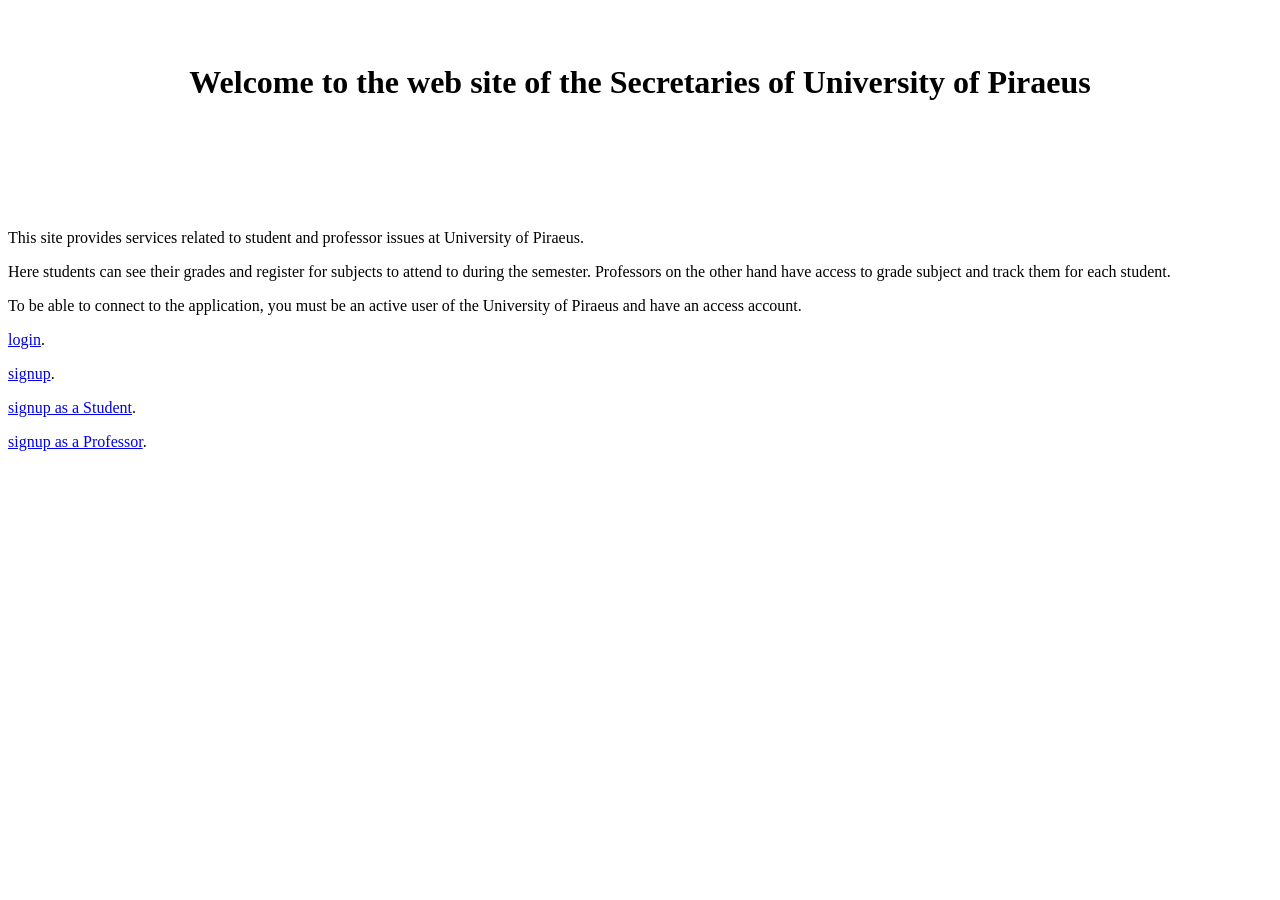
==== WebContent/index.html @ 9410707e "index mia p akoma" ====
<!DOCTYPE html>
<html>
<head>
<meta charset="UTF-8">
<title>test</title>
</head>
<body>
		<h1 align="center" style="margin-top:2em">Welcome to the web site of the Secretaries of University of Piraeus</h1>
        <p align="left" style="margin-top:8em"><font face="verdana">This site provides services related to student and professor issues at University of Piraeus.</font></p>
        <p align="left"><font face="verdana">Here students can see their grades and register for subjects to attend to during the semester. Professors on the other hand have access to grade subject and track them for each student. </font></p>
        <p align="left"><font face="verdana">To be able to connect to the application, you must be an active user of the University of Piraeus and have an access account. </font></p>
		<p> <a href="login.jsp">login</a>.</p>
		<p> <a href="signup.jsp">signup</a>.</p>
		<p> <a href="signupStudent.jsp">signup as a Student</a>.</p>
		<p> <a href="signupProfessor.jsp">signup as a Professor</a>.</p>
</body>
</html>
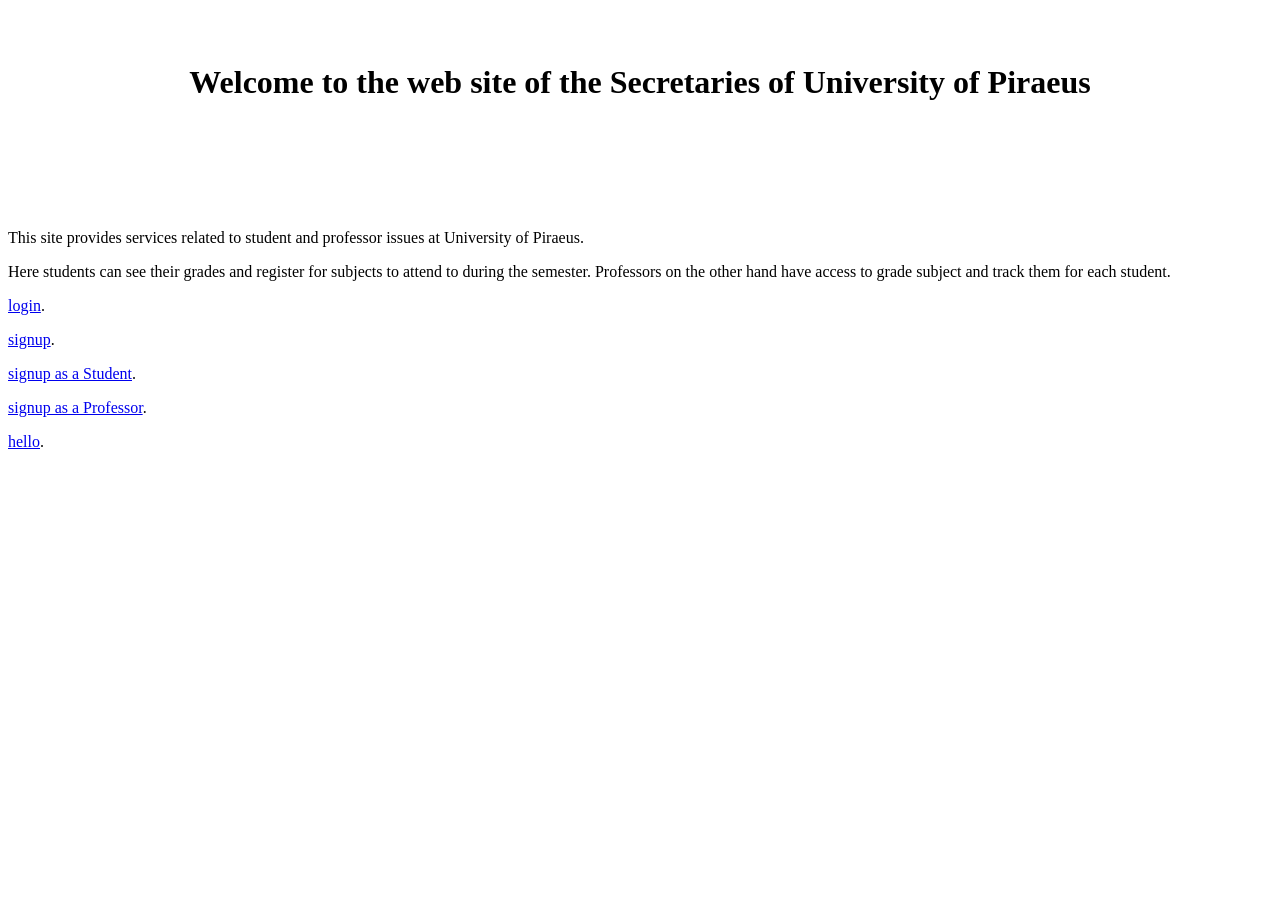
==== commit be182f8b: "test" ====
--- a/WebContent/index.html
+++ b/WebContent/index.html
@@ -8,10 +8,12 @@
 		<h1 align="center" style="margin-top:2em">Welcome to the web site of the Secretaries of University of Piraeus</h1>
         <p align="left" style="margin-top:8em"><font face="verdana">This site provides services related to student and professor issues at University of Piraeus.</font></p>
         <p align="left"><font face="verdana">Here students can see their grades and register for subjects to attend to during the semester. Professors on the other hand have access to grade subject and track them for each student. </font></p>
-        <p align="left"><font face="verdana">To be able to connect to the application, you must be an active user of the University of Piraeus and have an access account. </font></p>
-		<p> <a href="login.jsp">login</a>.</p>
+		<p> <a href="login.jsp">login</a>.</p>		
 		<p> <a href="signup.jsp">signup</a>.</p>
 		<p> <a href="signupStudent.jsp">signup as a Student</a>.</p>
 		<p> <a href="signupProfessor.jsp">signup as a Professor</a>.</p>
+		
+		
+		<p> <a href="hello.jsp">hello</a>.</p>
 </body>
 </html>
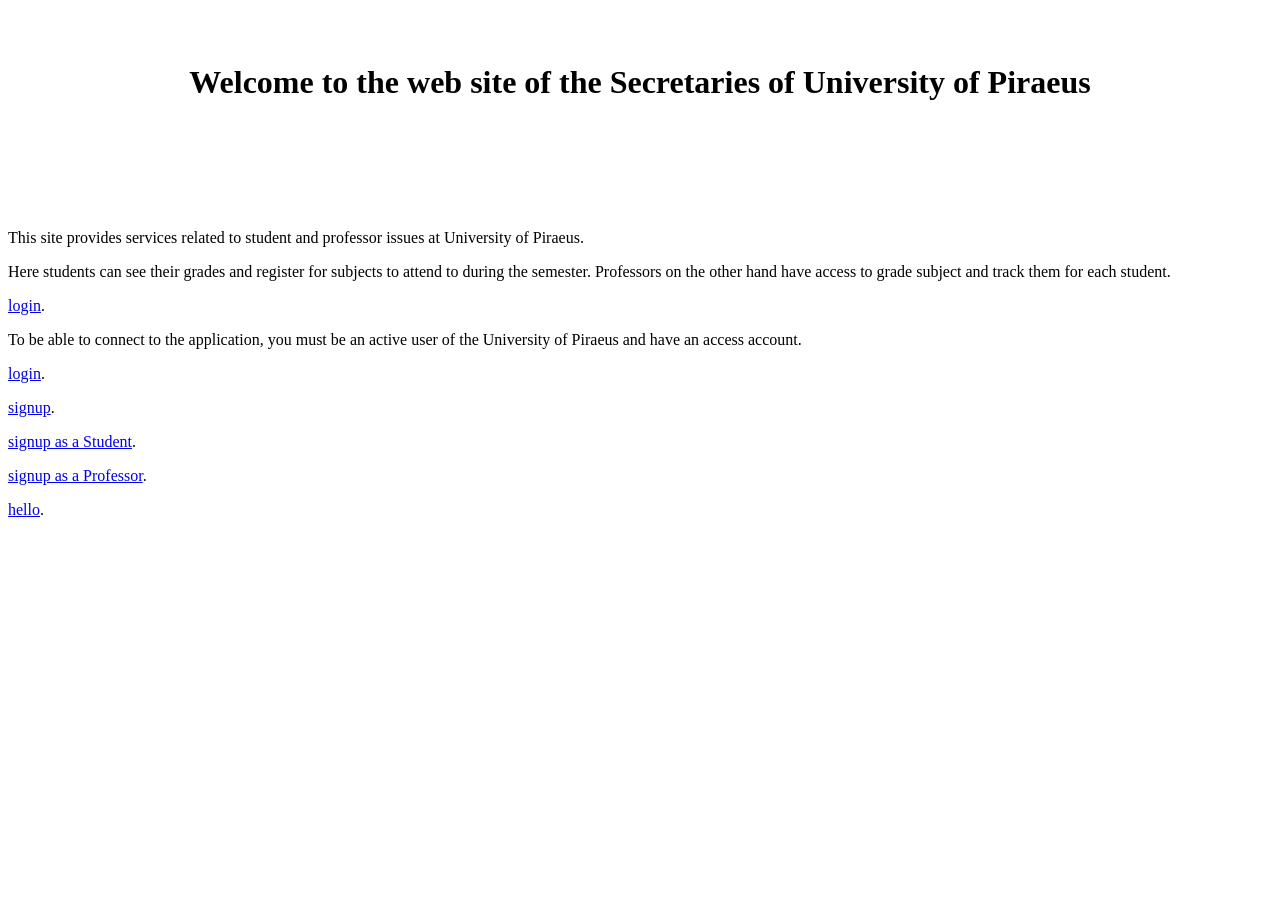
==== commit 91037e83: "test2" ====
--- a/WebContent/index.html
+++ b/WebContent/index.html
@@ -9,6 +9,8 @@
         <p align="left" style="margin-top:8em"><font face="verdana">This site provides services related to student and professor issues at University of Piraeus.</font></p>
         <p align="left"><font face="verdana">Here students can see their grades and register for subjects to attend to during the semester. Professors on the other hand have access to grade subject and track them for each student. </font></p>
 		<p> <a href="login.jsp">login</a>.</p>		
+        <p align="left"><font face="verdana">To be able to connect to the application, you must be an active user of the University of Piraeus and have an access account. </font></p>
+		<p> <a href="login.jsp">login</a>.</p>
 		<p> <a href="signup.jsp">signup</a>.</p>
 		<p> <a href="signupStudent.jsp">signup as a Student</a>.</p>
 		<p> <a href="signupProfessor.jsp">signup as a Professor</a>.</p>
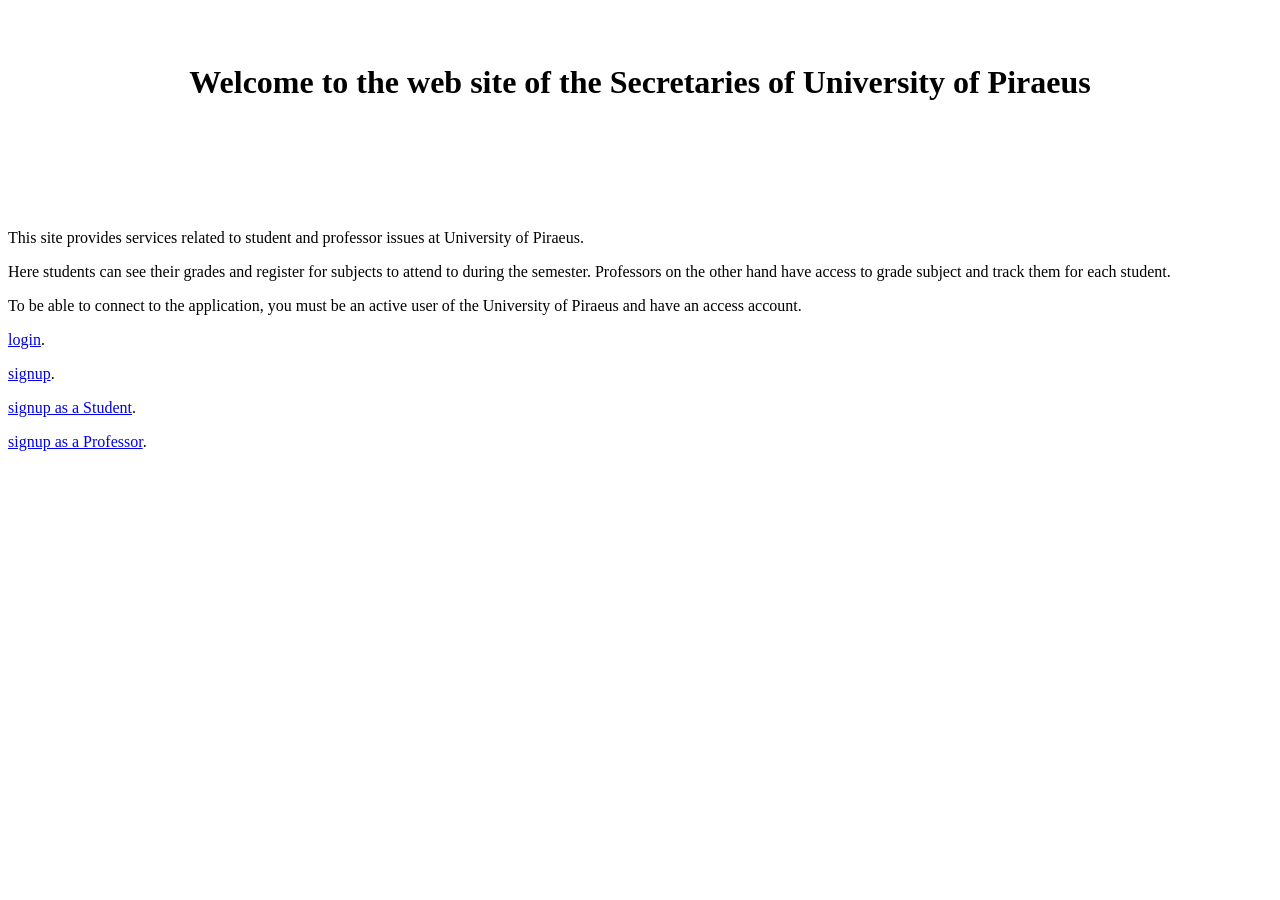
==== commit 96090705: "test3" ====
--- a/WebContent/index.html
+++ b/WebContent/index.html
@@ -8,14 +8,12 @@
 		<h1 align="center" style="margin-top:2em">Welcome to the web site of the Secretaries of University of Piraeus</h1>
         <p align="left" style="margin-top:8em"><font face="verdana">This site provides services related to student and professor issues at University of Piraeus.</font></p>
         <p align="left"><font face="verdana">Here students can see their grades and register for subjects to attend to during the semester. Professors on the other hand have access to grade subject and track them for each student. </font></p>
-		<p> <a href="login.jsp">login</a>.</p>		
-        <p align="left"><font face="verdana">To be able to connect to the application, you must be an active user of the University of Piraeus and have an access account. </font></p>
+		<p align="left"><font face="verdana">To be able to connect to the application, you must be an active user of the University of Piraeus and have an access account. </font></p>
 		<p> <a href="login.jsp">login</a>.</p>
 		<p> <a href="signup.jsp">signup</a>.</p>
 		<p> <a href="signupStudent.jsp">signup as a Student</a>.</p>
-		<p> <a href="signupProfessor.jsp">signup as a Professor</a>.</p>
+		<p> <a href="signupProfessor.jsp">signup as a Professor</a>.</p>		
 		
 		
-		<p> <a href="hello.jsp">hello</a>.</p>
 </body>
 </html>
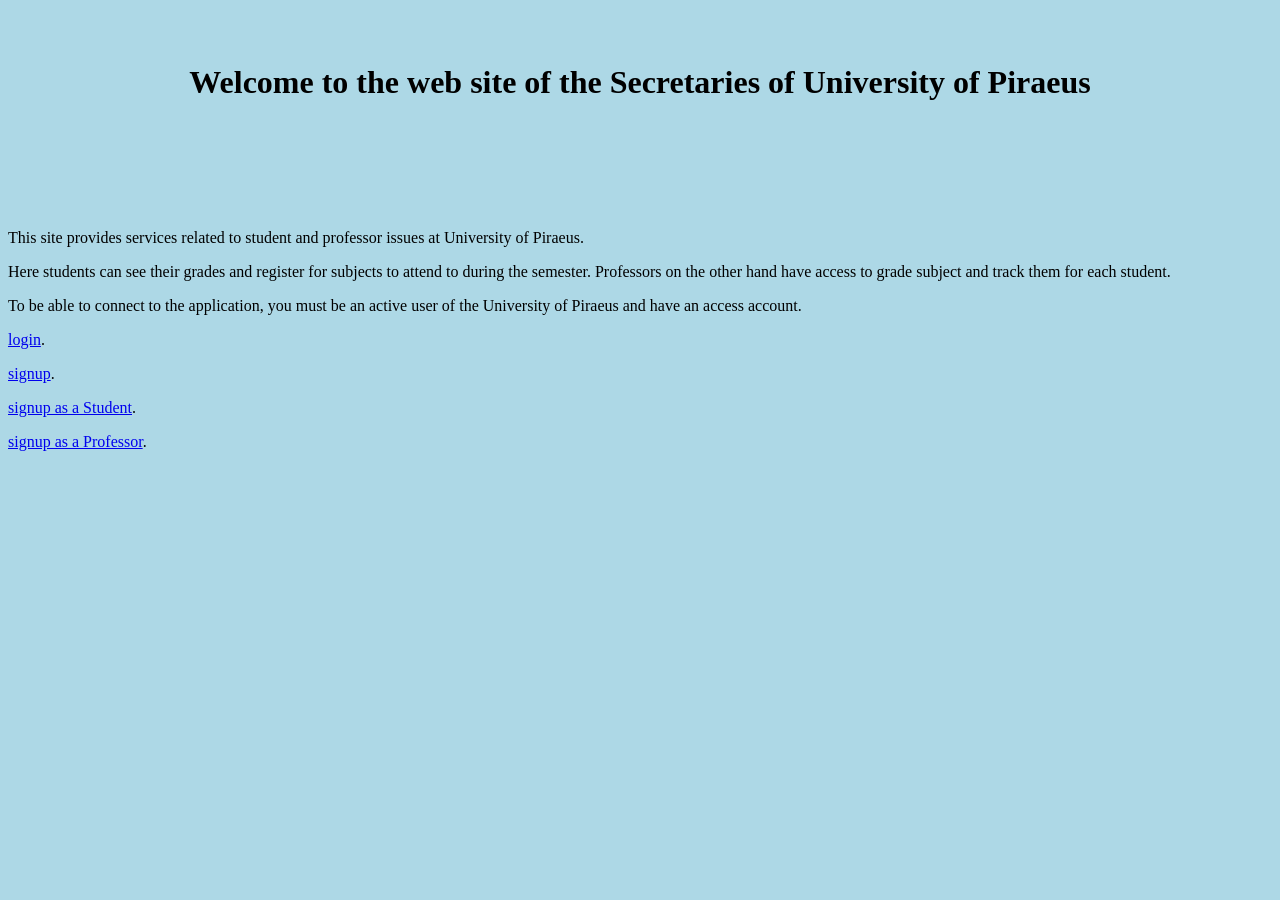
==== commit f292b6b7: "Fixed Menu Links for Prof" ====
--- a/WebContent/index.html
+++ b/WebContent/index.html
@@ -1,6 +1,8 @@
 <!DOCTYPE html>
 <html>
 <head>
+<title>Panepistimio</title>
+<link href="res/style.css" rel="stylesheet" type="text/css">
 <meta charset="UTF-8">
 <title>test</title>
 </head>
--- a/WebContent/res/style.css
+++ b/WebContent/res/style.css
@@ -0,0 +1,58 @@
+body {
+    background-color: lightblue;
+}
+
+ul{
+	margin: 0px;
+    padding: 0px;
+    list-style: none;
+    width: 100%;
+}
+ul li{
+	float: left;
+    width: 25%;
+    height: 5%;
+    background-color: black;
+    opacity: .8;
+    line-height: 40px;
+    text-align: center;
+    font-size: 20px;
+}
+ul li a {
+	text-decoration: none;
+    color: white;
+    display: block;
+}
+ul li a:hover {
+	background-color: green;
+}
+ul li ul li{
+	width: 100%;
+	display: none;
+}	
+ul li:hover ul li{
+	display: block;
+}
+.button {
+    float: left;
+    background-color: black;
+    color: white;
+    opacity: .8;
+    line-height: 40px;
+    text-align: center;
+    font-size: 20px;
+    text-decoration: none;
+    width: 30%;
+	margin-left: 35%;
+	margin-top:35%;
+        
+}
+
+table, th, td {
+    border: 1px solid black;
+    border-collapse: collapse;
+}
+th, td {
+    padding: 5px;
+    text-align: left;    
+}
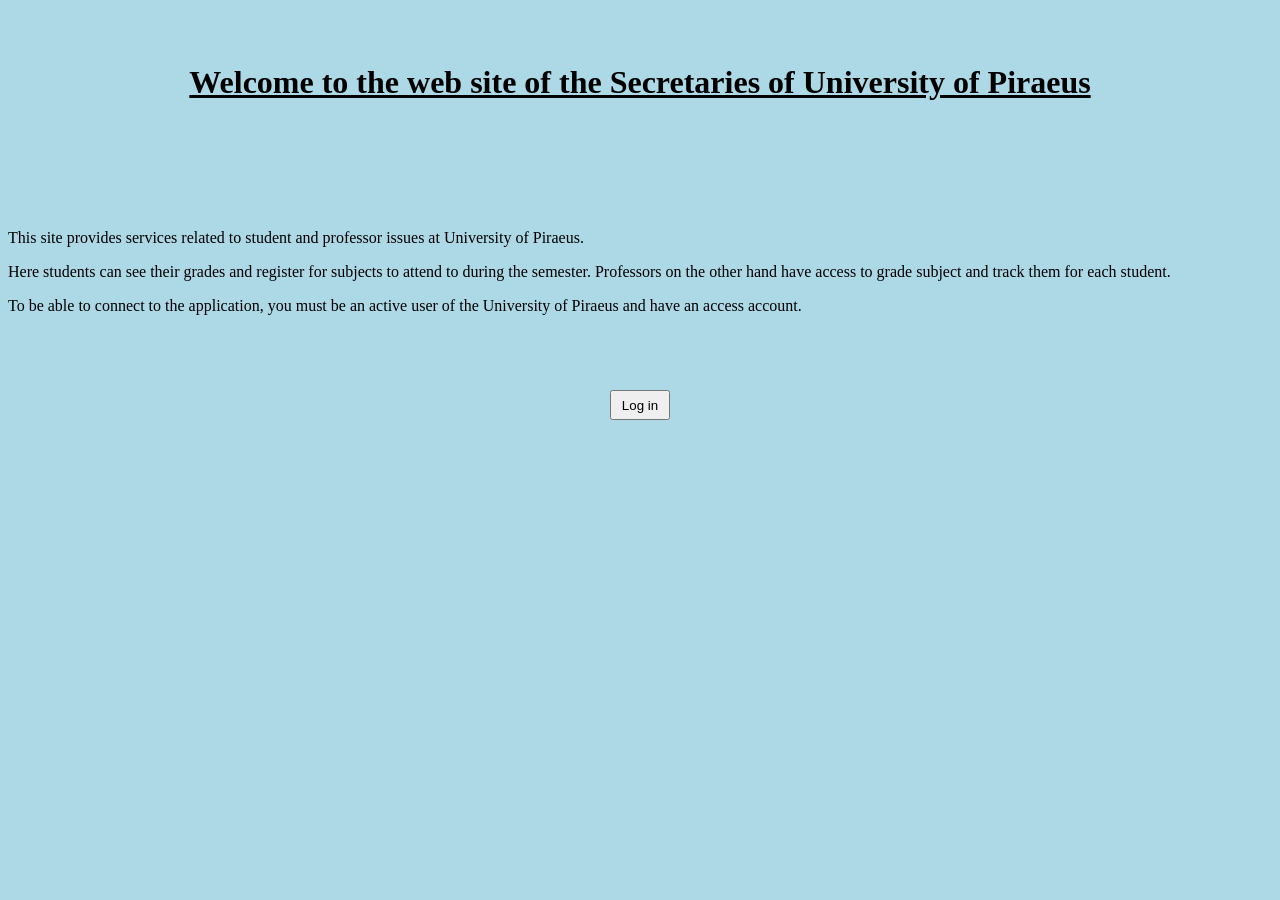
==== commit b30ab216: "final" ====
--- a/WebContent/index.html
+++ b/WebContent/index.html
@@ -4,18 +4,40 @@
 <title>Panepistimio</title>
 <link href="res/style.css" rel="stylesheet" type="text/css">
 <meta charset="UTF-8">
-<title>test</title>
+<title>University</title>
+<style>
+div.Login {
+    margin-top: 75px;
+    text-align: center;
+}
+
+</style>
 </head>
 <body>
-		<h1 align="center" style="margin-top:2em">Welcome to the web site of the Secretaries of University of Piraeus</h1>
-        <p align="left" style="margin-top:8em"><font face="verdana">This site provides services related to student and professor issues at University of Piraeus.</font></p>
-        <p align="left"><font face="verdana">Here students can see their grades and register for subjects to attend to during the semester. Professors on the other hand have access to grade subject and track them for each student. </font></p>
-		<p align="left"><font face="verdana">To be able to connect to the application, you must be an active user of the University of Piraeus and have an access account. </font></p>
-		<p> <a href="login.jsp">login</a>.</p>
-		<p> <a href="signup.jsp">signup</a>.</p>
-		<p> <a href="signupStudent.jsp">signup as a Student</a>.</p>
-		<p> <a href="signupProfessor.jsp">signup as a Professor</a>.</p>		
-		
-		
+	<h1 align="center" style="margin-top: 2em"><u>Welcome to the web site
+		of the Secretaries of University of Piraeus</u></h1>
+	<p align="left" style="margin-top: 8em">
+		<font face="verdana">This site provides services related to
+			student and professor issues at University of Piraeus.</font>
+	</p>
+	<p align="left">
+		<font face="verdana">Here students can see their grades and
+			register for subjects to attend to during the semester. Professors on
+			the other hand have access to grade subject and track them for each
+			student. </font>
+	</p>
+	<p align="left">
+		<font face="verdana">To be able to connect to the application,
+			you must be an active user of the University of Piraeus and have an
+			access account. </font>
+	</p>
+	<div class="Login">
+	<form action="login.jsp">
+		<input type="submit" value="Log in" text-align: center style="height:30px; width:60px" />
+	</form>
+	</div>
+
+
+
 </body>
 </html>
--- a/WebContent/res/style.css
+++ b/WebContent/res/style.css
@@ -1,58 +1,80 @@
 body {
-    background-color: lightblue;
+	background-color: lightblue;
 }
 
-ul{
+ul {
 	margin: 0px;
-    padding: 0px;
-    list-style: none;
-    width: 100%;
+	padding: 0px;
+	list-style: none;
+	width: 100%;
 }
-ul li{
+
+ul li {
 	float: left;
-    width: 25%;
-    height: 5%;
-    background-color: black;
-    opacity: .8;
-    line-height: 40px;
-    text-align: center;
-    font-size: 20px;
+	width: 25%;
+	height: 5%;
+	background-color: black;
+	opacity: .8;
+	line-height: 40px;
+	text-align: center;
+	font-size: 20px;
+	position: relative;
 }
+
 ul li a {
 	text-decoration: none;
-    color: white;
-    display: block;
+	color: white;
+	display: block;
 }
+
 ul li a:hover {
 	background-color: green;
 }
-ul li ul li{
+
+ul li ul {
+	position: absolute;
+}
+
+ul li ul li {
 	width: 100%;
 	display: none;
-}	
-ul li:hover ul li{
+	
+}
+
+ul li:hover ul li {
 	display: block;
 }
+
+li ul {
+	position: relative;
+	z-index: 1;
+}
+
 .button {
-    float: left;
-    background-color: black;
-    color: white;
-    opacity: .8;
-    line-height: 40px;
-    text-align: center;
-    font-size: 20px;
-    text-decoration: none;
-    width: 30%;
+	float: left;
+	background-color: black;
+	color: white;
+	opacity: .8;
+	line-height: 40px;
+	text-align: center;
+	font-size: 20px;
+	text-decoration: none;
+	width: 30%;
 	margin-left: 35%;
-	margin-top:35%;
-        
+	margin-top: 35%;
 }
 
 table, th, td {
-    border: 1px solid black;
-    border-collapse: collapse;
+	border: 1px solid black;
+	border-collapse: collapse;
 }
+
 th, td {
-    padding: 5px;
-    text-align: left;    
+	padding: 5px;
+	text-align: left;
+}
+
+div.login {
+	text-align: center;
+	margin-top: 25%;
 }
